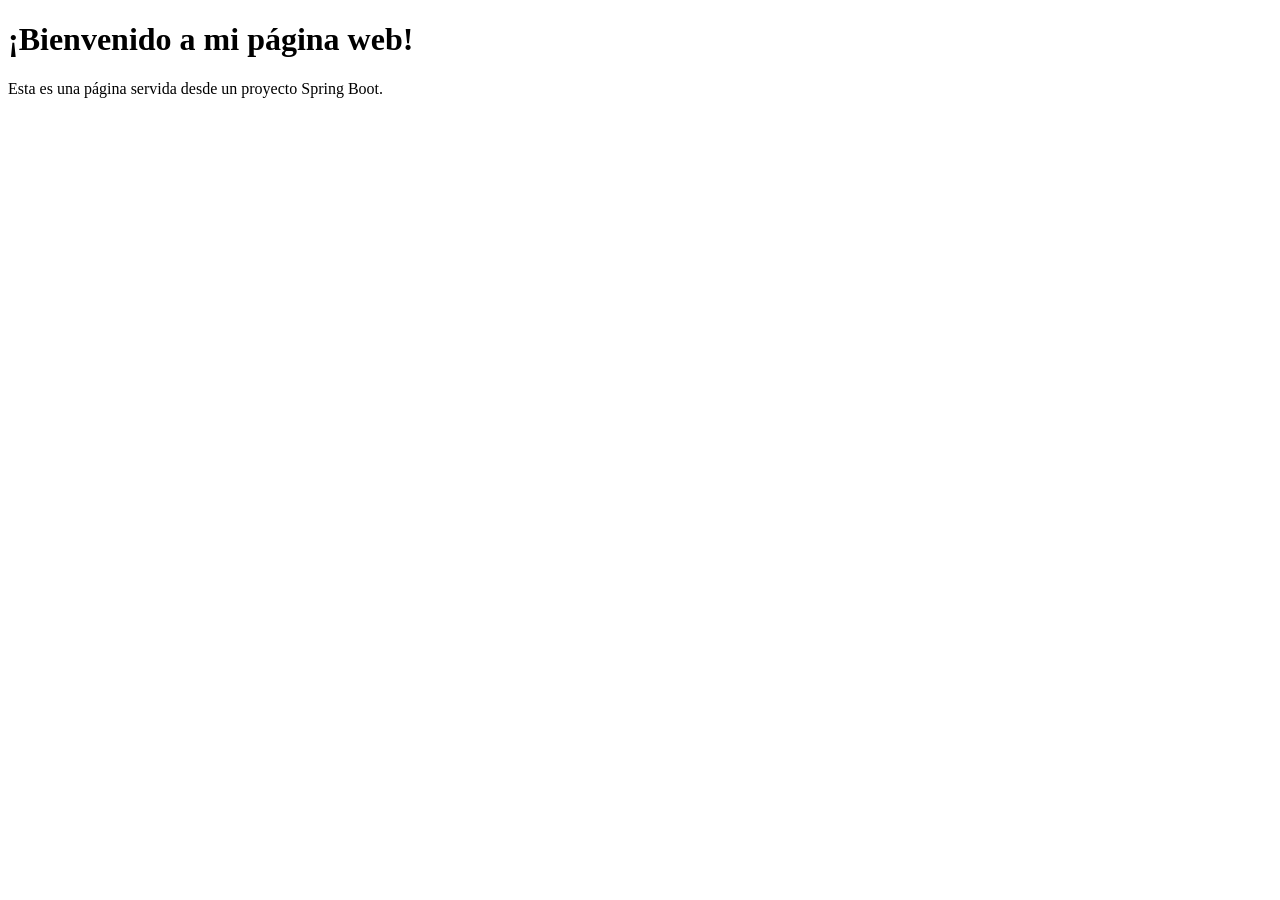
==== src/main/resources/DEPLOY/index.html @ 333a4e83 "Primer commit" ====
<!DOCTYPE html>
<html lang="en">
<head>
    <meta charset="UTF-8">
    <meta name="viewport" content="width=device-width, initial-scale=1.0">
    <title>Mi Proyecto Spring Boot</title>
</head>
<body>
    <h1>¡Bienvenido a mi página web!</h1>
    <p>Esta es una página servida desde un proyecto Spring Boot.</p>
</body>
</html>
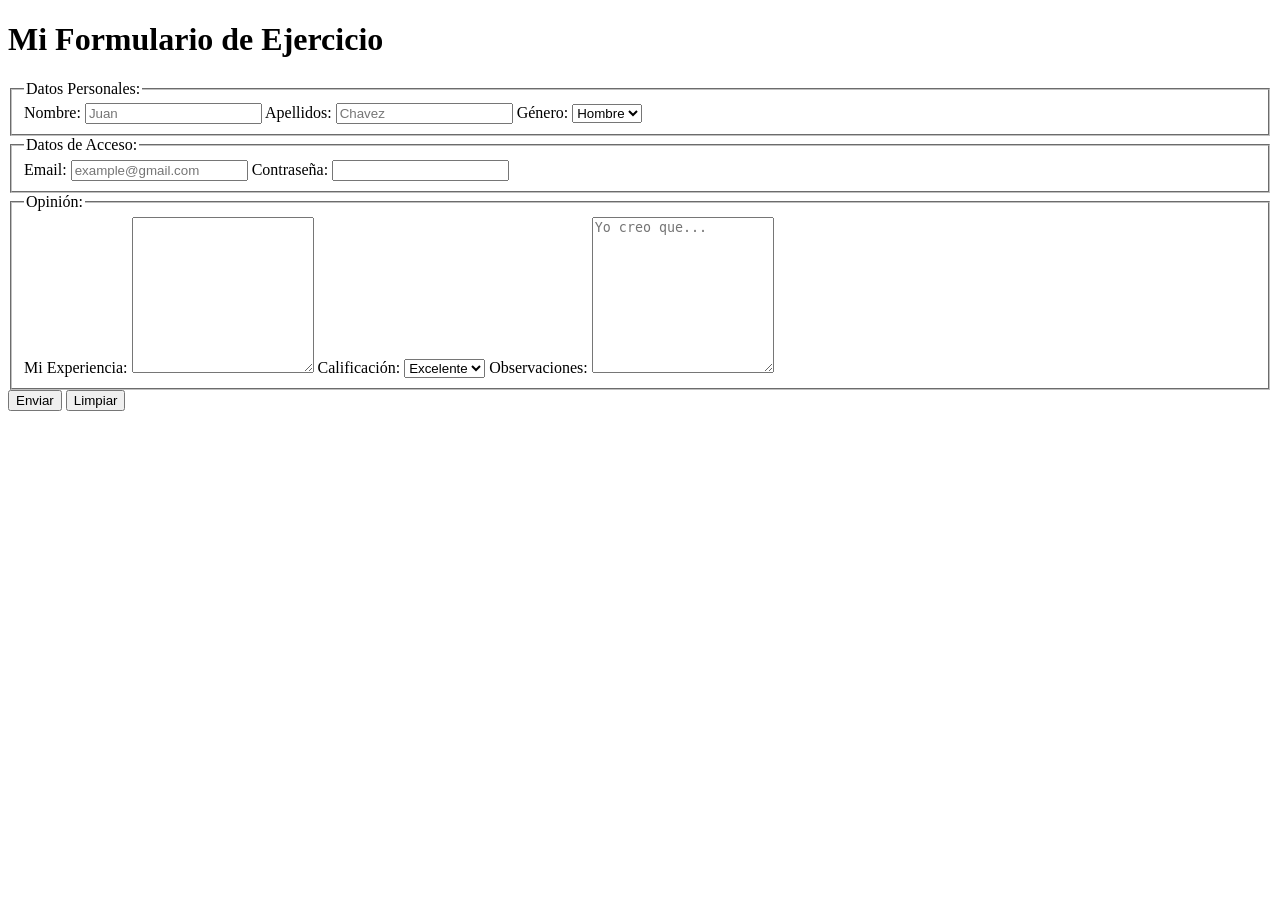
==== commit 246f538f: "Update index.html" ====
--- a/src/main/resources/DEPLOY/index.html
+++ b/src/main/resources/DEPLOY/index.html
@@ -1,12 +1,50 @@
 <!DOCTYPE html>
-<html lang="en">
+<html>
 <head>
-    <meta charset="UTF-8">
-    <meta name="viewport" content="width=device-width, initial-scale=1.0">
-    <title>Mi Proyecto Spring Boot</title>
+<meta charset="UTF-8">
+<meta name="viewport" content="width=device-width, initial-scale=1.0">
+<title>Ejercicio de Formularios HTML</title>
+<link rel="stylesheet" href="festilo.css">
 </head>
 <body>
-    <h1>¡Bienvenido a mi página web!</h1>
-    <p>Esta es una página servida desde un proyecto Spring Boot.</p>
+	<h1>Mi Formulario de Ejercicio</h1>
+	<form action="#" method="post">
+		<fieldset>
+		<legend>Datos Personales:</legend>
+		<label>Nombre:</label>
+		<input type="text" name="nombre" placeholder="Juan">
+		<label>Apellidos:</label>
+		<input type="text" name="apellidos" placeholder="Chavez">
+		<label>Género:</label>
+		<select>		
+		<option selected="selected">Hombre</option>
+		<option>Mujer</option>
+		<option>Otro</option>
+		</select>
+		</fieldset>
+		<fieldset>
+		<legend>Datos de Acceso:</legend>
+		<label>Email:</label>
+		<input type="email" name="correo_acceso" placeholder="example@gmail.com">
+		<label>Contraseña:</label>
+		<input type="password" id="passUsuario" name="clave_acceso">
+		</fieldset>
+		<fieldset>
+		<legend>Opinión:</legend>
+		<label>Mi Experiencia:</label>
+		<textarea rows="10" cols="20"></textarea>
+		<label>Calificación:</label>
+		<select>		
+		<option selected="selected">Excelente</option>
+		<option>Bueno</option>
+		<option>Malo</option>
+		<option>Pésimo</option>
+		</select>
+		<label>Observaciones:</label>
+		<textarea rows="10" cols="20" placeholder="Yo creo que..."></textarea>
+		</fieldset>
+		<input type="submit" value="Enviar">
+		<input type="reset" value="Limpiar">		
+    </form>
 </body>
 </html>
